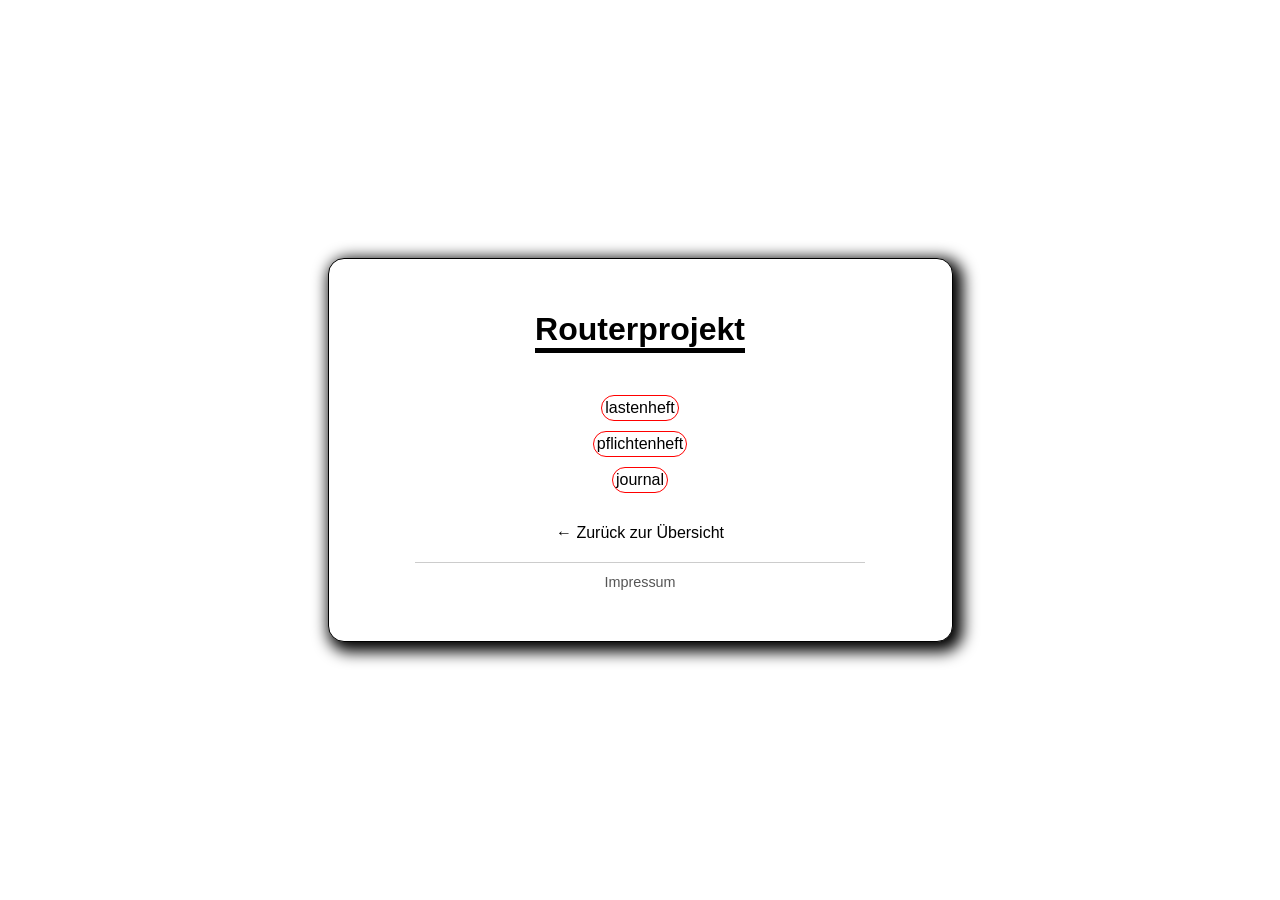
==== Routerprojekt/index.html @ 70c779c5 "Routerprojekt" ====
<!DOCTYPE html>
<html lang="de">
<head>
    <meta charset="UTF-8">
    <link rel="stylesheet" href="index.css">
    <title>Mein Webserver</title>
</head>
<body>

<main class="container">

    <h1>Routerprojekt</h1>

    <ul class= "liste">
        <li class="lernfeld"><a href="./lastenheft.pdf">lastenheft</a></li>
        <li class="lernfeld"><a href="./pflichtenheft.pdf">pflichtenheft</a></li>
        <li class="lernfeld"><a href="./journal.html">journal</a></li>

   </ul>

    <div class="back-link">                 
        <a href="../index.html">← Zurück zur Übersicht</a>             
    </div>

    <footer class="footer">
        <a href="../impressum.html" class="impressum-link">Impressum</a>
    </footer>

</main>

</body>
</html>
---- Routerprojekt/index.css ----
* {
    box-sizing: border-box;
}

html {
    min-height: 100%;
}

body {
    display: flex;
    justify-content: center;
    align-items: center;

    min-height: 100vh;
    margin: 0;

    font-family: Arial, sans-serif;
    background-color: white;
}


.liste {

	display: flex;
	align-items: center;
	flex-direction: column;
	justify-content: center;
	text-decoration: none;
	padding-left: 0px;
	list-style: none;

}


.lernfeld {
	
	text-decoration: none;
	border: 1px solid red;
    	padding: 3px;
	border-radius: 16px;
	margin: 5px;
}

.lernfeld:hover {

	background-color:#EB5E5E;
	

}

a {


        text-decoration: none;
        color: black;
}


h1 {

	border-bottom: 5px solid black;

}

h2 {

	border-bottom: 3px solid black;

}

.footer {
        margin-top: 20px;
        margin-bottom: 20px;
        padding-top: 10px;
        border-top: 1px solid #ccc; 
        width: 80%;
        text-align: center;
}

.impressum-link {
        font-size: 0.9em;
        color: #555;
        text-decoration: none;
}

.impressum-link:hover {
        text-decoration: underline;
        color: black;
}

.container {
        display: flex;
        flex-direction: column;
        align-items: center;
        width: 625px;
        max-width: 95%;

        border: 1px solid black;
        border-radius: 16px;
        box-shadow: 5px 5px 15px 5px #000000;

        padding: 30px;
        background-color: white;
}

.back-link {
        text-align: center;
        margin-top: 10px;
}

.back-link:hover {
        text-decoration: underline;
        color: black;
}

.impressum-link {
    font-size: 0.9em;
    color: #555;
    text-decoration: none;
}

.impressum-link:hover {
    text-decoration: underline;
    color: black;
}
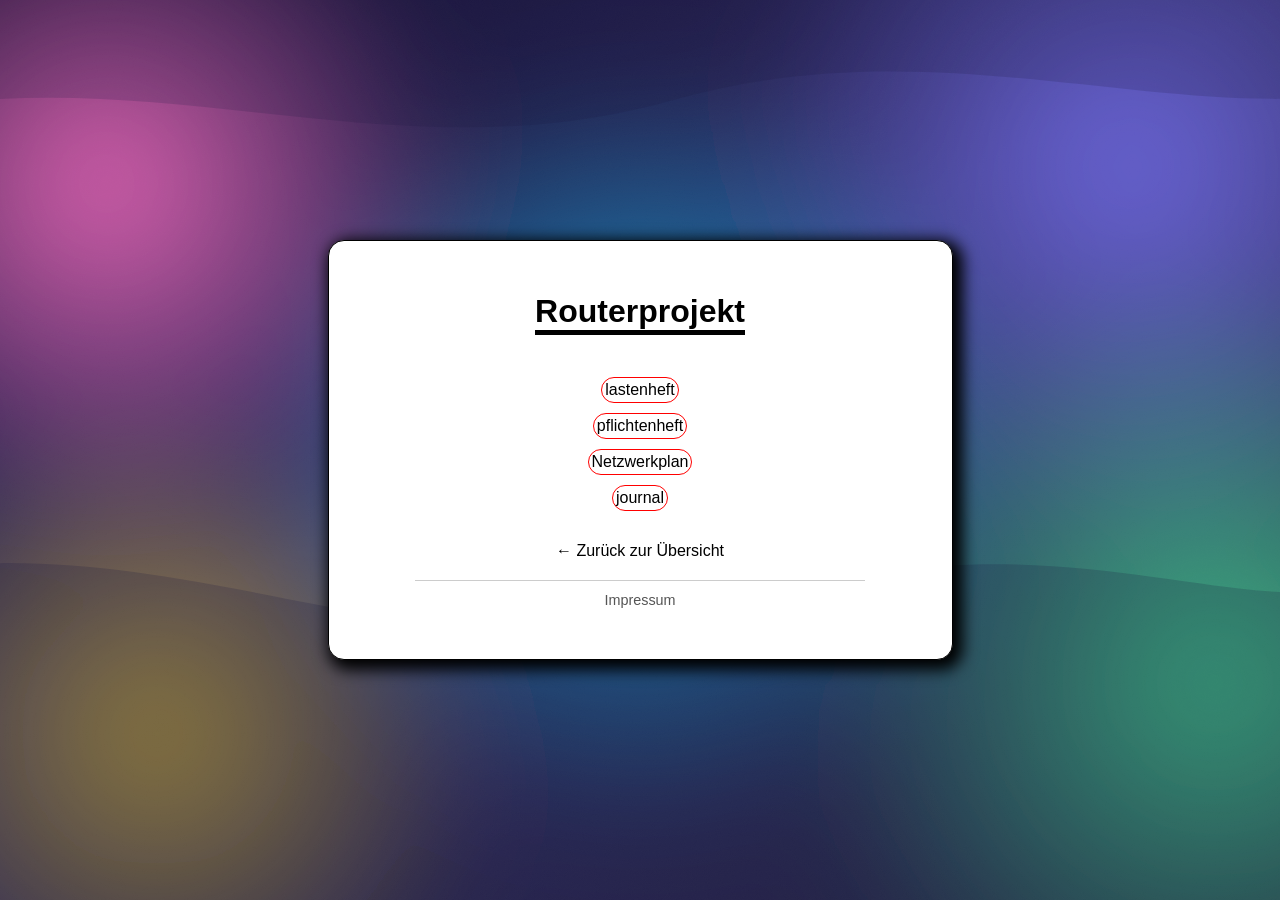
==== commit 6e00d0ce: "Netzwerkplan einbinden" ====
--- a/Routerprojekt/index.html
+++ b/Routerprojekt/index.html
@@ -14,6 +14,7 @@
     <ul class= "liste">
         <li class="lernfeld"><a href="./lastenheft.pdf">lastenheft</a></li>
         <li class="lernfeld"><a href="./pflichtenheft.pdf">pflichtenheft</a></li>
+        <li class="lernfeld"><a href="./Netzwerkplan.pdf">Netzwerkplan</a></li>
         <li class="lernfeld"><a href="./journal.html">journal</a></li>
 
    </ul>
--- a/Routerprojekt/index.css
+++ b/Routerprojekt/index.css
@@ -16,6 +16,8 @@
 
     font-family: Arial, sans-serif;
     background-color: white;
+    background: url("../hintergrund-abstract.svg") no-repeat center center fixed;
+    background-size: cover;
 }
 
 
